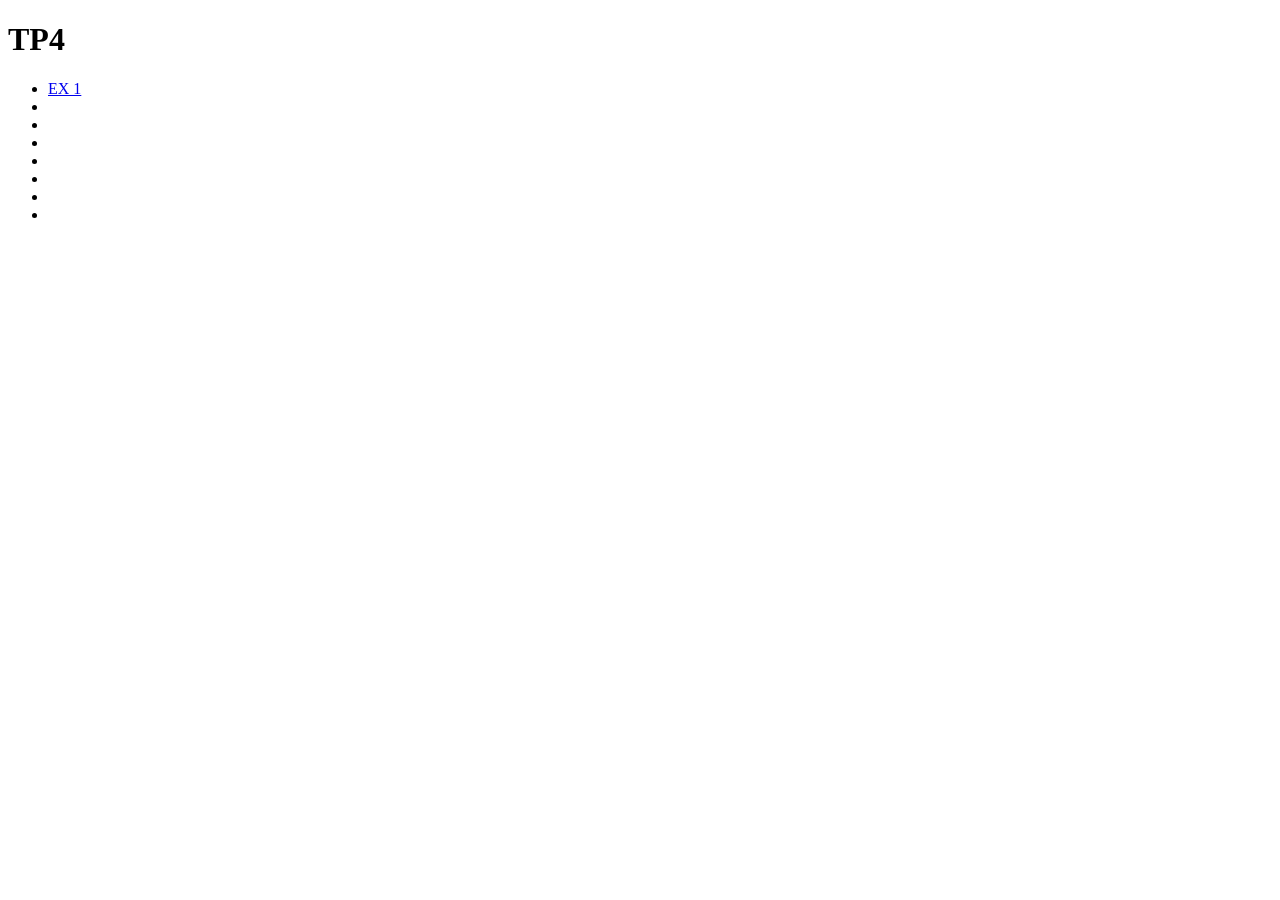
==== Web_TP/Web_TP4/index.html @ 1683b43f "Ex1" ====
<!DOCTYPE html>
<html lang="en">

<head>
    <meta charset="UTF-8">
    <meta name="viewport" content="width=device-width, initial-scale=1.0">
    <title>TP4</title>
</head>

<body>
    <h1>TP4</h1>
    <ul>
        <li><a href="Ex1/index1.html" target="_blank">EX 1</a></li>
        <li><a href="http://" target="_blank"></a></li>
        <li><a href="http://" target="_blank"></a></li>
        <li><a href="http://" target="_blank"></a></li>
        <li><a href="http://" target="_blank"></a></li>
        <li><a href="http://" target="_blank"></a></li>
        <li><a href="http://" target="_blank"></a></li>
        <li><a href="http://" target="_blank"></a></li>
    </ul>
</body>

</html>
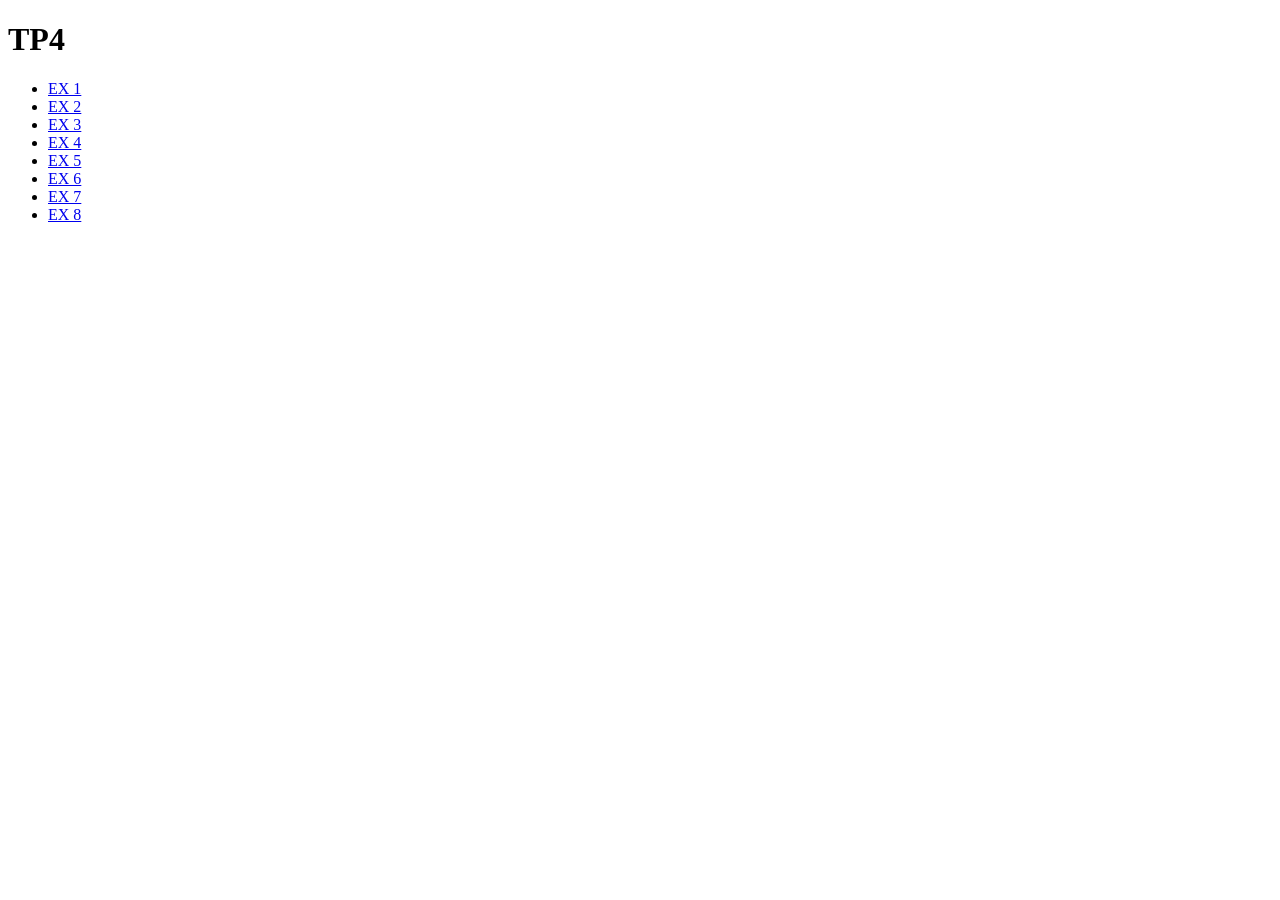
==== commit bad75c2d: "EX8" ====
--- a/Web_TP/Web_TP4/index.html
+++ b/Web_TP/Web_TP4/index.html
@@ -11,13 +11,13 @@
     <h1>TP4</h1>
     <ul>
         <li><a href="Ex1/index1.html" target="_blank">EX 1</a></li>
-        <li><a href="http://" target="_blank"></a></li>
-        <li><a href="http://" target="_blank"></a></li>
-        <li><a href="http://" target="_blank"></a></li>
-        <li><a href="http://" target="_blank"></a></li>
-        <li><a href="http://" target="_blank"></a></li>
-        <li><a href="http://" target="_blank"></a></li>
-        <li><a href="http://" target="_blank"></a></li>
+        <li><a href="Ex2/Index2.html" target="_blank">EX 2</a></li>
+        <li><a href="EX3/index3.html" target="_blank">EX 3</a></li>
+        <li><a href="EX4/index4.html" target="_blank">EX 4</a></li>
+        <li><a href="EX5/index5.html" target="_blank">EX 5</a></li>
+        <li><a href="EX6/index6.html" target="_blank">EX 6</a></li>
+        <li><a href="EX7/index7.html" target="_blank">EX 7</a></li>
+        <li><a href="EX8/index8.html" target="_blank">EX 8</a></li>
     </ul>
 </body>
 
